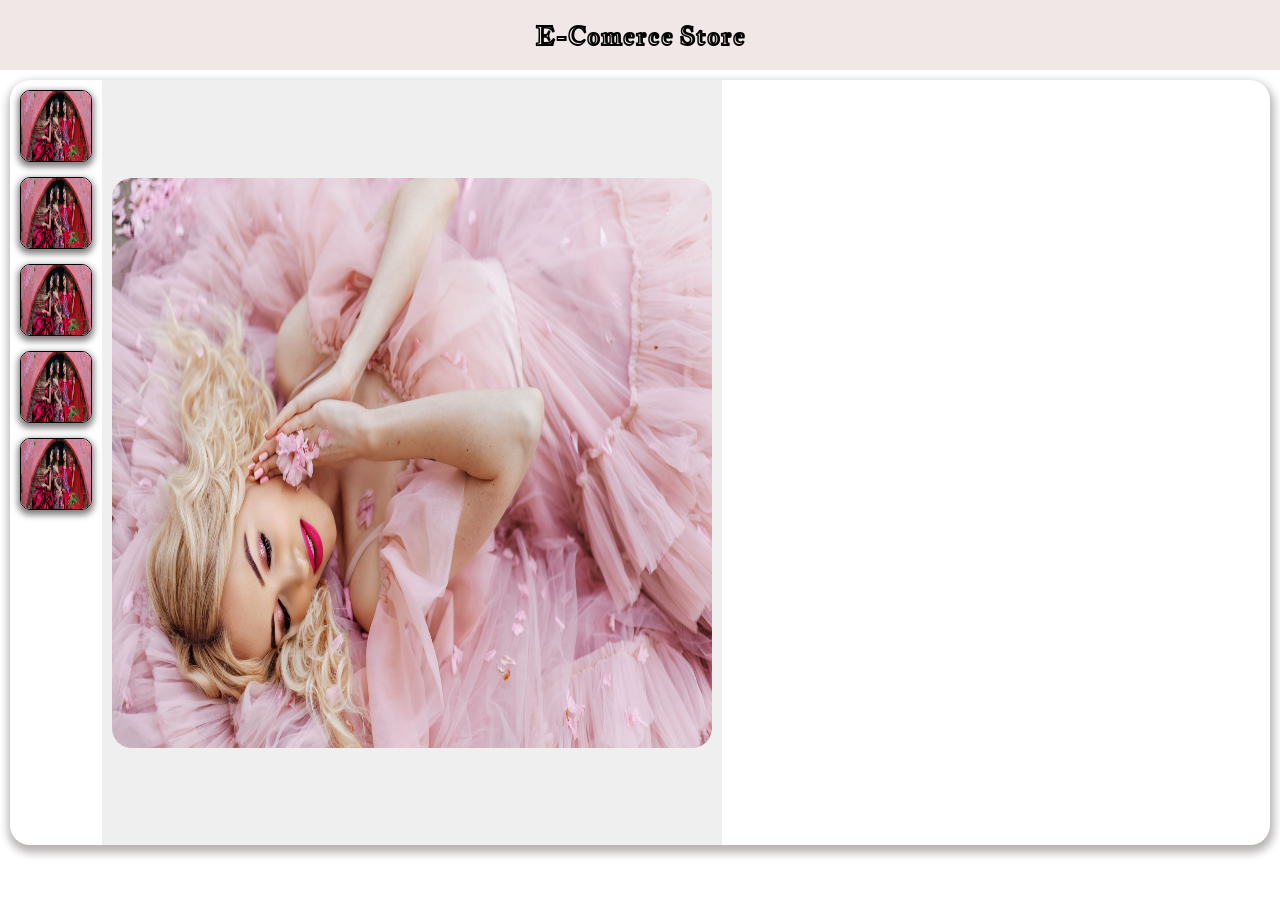
==== display_items.html @ 57fe1daa "version-1 : display item" ====
<!DOCTYPE html>
<html lang="en">

<head>
    <meta charset="UTF-8">
    <meta name="viewport" content="width=device-width, initial-scale=1.0">
    <title>Display Items</title>
    <link rel="stylesheet" href="display_item.css">
    <link href="https://fonts.googleapis.com/css2?family=Jacques+Francois+Shadow&display=swap" rel="stylesheet">
    <link rel="preconnect" href="https://fonts.googleapis.com">
    <link rel="preconnect" href="https://fonts.gstatic.com" crossorigin>
    <link href="https://fonts.googleapis.com/css2?family=Itim&display=swap" rel="stylesheet">
    <link rel="preconnect" href="https://fonts.googleapis.com">
    <link rel="preconnect" href="https://fonts.gstatic.com" crossorigin>
    <link href="https://fonts.googleapis.com/css2?family=Kaushan+Script&display=swap" rel="stylesheet">
</head>

<body>
    <!-- header html code -->
    <header>
        <h2>E-Comerce Store</h2>
    </header>

    <main>
        <section class="container">
            <aside class="left">
                <div class="left_sujjestions">
                    <img src="introBG.jpg" alt="image">
                    <img src="introBG.jpg" alt="image">
                    <img src="introBG.jpg" alt="image">
                    <img src="introBG.jpg" alt="image">
                    <img src="introBG.jpg" alt="image">
                </div>
                <div class="item_image">
                    <img src="introBG3.jpg" alt="image">
                </div>
            </aside>
            <aside class="right"></aside>
        </section>
    </main>
</body>

</html>
---- display_item.css ----
* {
    margin: 0;
    padding: 0;
}

body {
    margin: 0;
    padding: 0;
    box-sizing: border-box;
}

:root {

    /* header style kit */
    --headerFont: "Jacques Francois Shadow";
    --headerBGColor: #F2E7E7;
    --headerTextColor: #000000;
}


/* header styling start from here. */
header {
    height: 70px;
    display: flex;
    align-items: center;
    justify-content: center;
    padding: 0 20px;
    background-color: var(--headerBGColor);
    font-family: var(--headerFont);
    color: var(--headerTextColor);
}


main {
    height: 85vh;
    padding: 10px;
    display: flex;
    justify-content: center;
    align-items: center;
}

.container {
    border-radius: 20px;
    width: 100%;
    height: 100%;
    display: flex;
    box-shadow: 1px 5px 8px 3px rgb(184, 180, 180);
}

.left {
    width: 50vw;
    height: 100%;
    display: flex;
}

.left_sujjestions {
    width: 80px;
    padding: 10px;
    display: flex;
    flex-wrap: wrap;
    flex-direction: column;
    align-items: center;
    gap: 15px;
}

.left_sujjestions img {
    width: 70px;
    height: 70px;
    border-radius: 10px;
    transition: transform 0.3s ease;
    box-shadow: 0 3px 6px 2px rgb(130, 127, 127);
    border: 1px solid black;
}

.left_sujjestions img:hover {
    transform: scale(1.1);
}

.left_sujjestions img:active {
    transform: scale(0.95);
}

.item_image {
    width: 640px;
    padding: 10px;
    display: flex;
    flex-wrap: wrap;
    justify-content: center;
    align-items: center;
    background-color: #efefef;
}

.item_image img {
    width: 600px;
    height: 570px;
    border-radius: 20px;
}
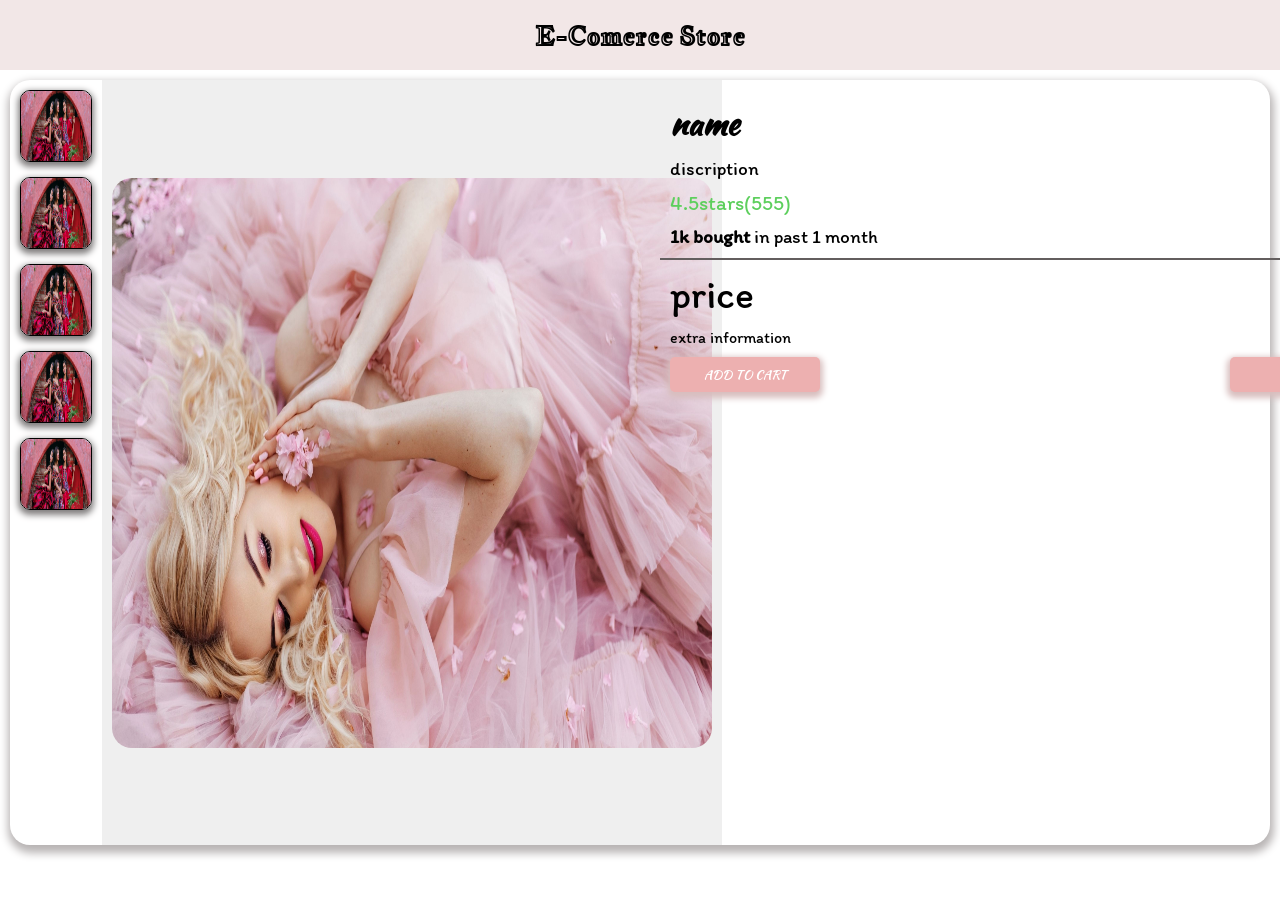
==== commit ba00da1e: "version-1 display items" ====
--- a/display_items.html
+++ b/display_items.html
@@ -35,7 +35,26 @@
                     <img src="introBG3.jpg" alt="image">
                 </div>
             </aside>
-            <aside class="right"></aside>
+            <aside class="right">
+                <div class="upper">
+                    <h3>name</h3>
+                    <p>discription</p>
+                    <div class="rating">
+                        <span>4.5</span>
+                        <span>stars</span>
+                        <span>(555)</span>
+                    </div>
+                    <p><strong>1k bought</strong> in past 1 month</p>
+                </div>
+                <div class="below">
+                    <div class="price" id="price">price</div>
+                    <div class="extra_info">extra information</div>
+                    <div class="buttons">
+                        <button id="addToCartBtn" class="btn">ADD TO CART</button>
+                        <button id="buyBtn" class="btn">BUY</button>
+                    </div>
+                </div>
+            </aside>
         </section>
     </main>
 </body>
--- a/display_item.css
+++ b/display_item.css
@@ -47,6 +47,8 @@
     box-shadow: 1px 5px 8px 3px rgb(184, 180, 180);
 }
 
+
+/* left side styling */
 .left {
     width: 50vw;
     height: 100%;
@@ -94,4 +96,82 @@
     width: 600px;
     height: 570px;
     border-radius: 20px;
+}
+
+.right {
+    display: flex;
+    flex-direction: column;
+    padding: 10px;
+    width: 50vw;
+}
+
+.upper {
+    display: flex;
+    flex-direction: column;
+    border-bottom: 2px solid rgb(99, 94, 94);
+    width: 710px;
+    padding: 10px;
+    gap: 10px;
+    font-family: "Itim";
+}
+
+.upper h3 {
+    font-family: "Kaushan Script";
+    font-size: 2rem;
+    color: black;
+}
+
+.upper p {
+    color: #000000;
+    font-size: 1.2rem;
+}
+
+.rating {
+    display: flex;
+    flex-wrap: wrap;
+    flex-shrink: none;
+    font-size: 1.3rem;
+    color: rgb(93, 207, 93);
+}
+
+
+/* bottom styling */
+.below {
+    width: 710px;
+    padding: 10px;
+    font-family: "Itim";
+    display: flex;
+    flex-direction: column;
+    gap: 10px;
+}
+
+.price {
+    color: #000000;
+    font-size: 2.5rem;
+}
+
+.buttons {
+    display: flex;
+    justify-content: space-between;
+}
+
+.btn {
+    width: 150px;
+    height: 35px;
+    font-family: "Kaushan Script";
+    background-color: #edb0b0;
+    color: white;
+    border-radius: 5px;
+    border: none;
+    transition: transform 0.3s ease;
+    box-shadow: 0 3px 6px 3px rgb(216, 190, 190);
+}
+
+.btn:hover {
+    background-color: #e8a2a2;
+    transform: scale(1.1);
+}
+
+.btn:active {
+    transform: scale(0.9);
 }
